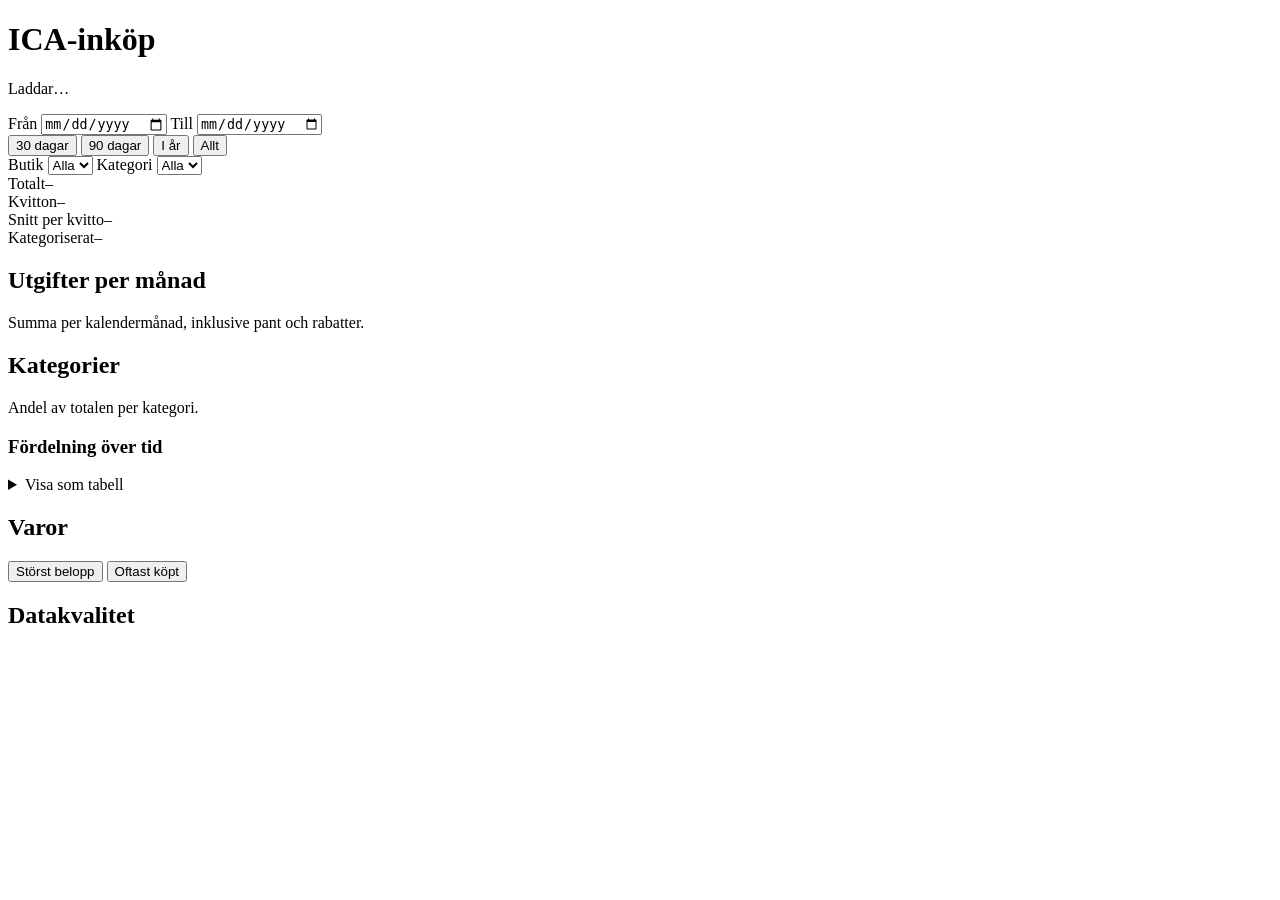
==== src/icakort/web/templates/index.html @ 54d0affa "Hämta, kategorisera och visa statistik över ICA-inköp Kartläggningen av datakällor gav ett tydligt s" ====
<!doctype html>
<html lang="sv">
<head>
  <meta charset="utf-8">
  <meta name="viewport" content="width=device-width, initial-scale=1">
  <title>ICA-inköp</title>
  <link rel="icon" href="data:,">
  <link rel="stylesheet" href="/static/app.css">
</head>
<body>
  <header class="page-head">
    <h1>ICA-inköp</h1>
    <p class="sub" id="period">Laddar…</p>
  </header>

  <div class="filters" role="group" aria-label="Filter">
    <label>Från <input type="date" id="f-from"></label>
    <label>Till <input type="date" id="f-to"></label>
    <div class="presets" role="group" aria-label="Snabbval period">
      <button type="button" data-preset="30">30 dagar</button>
      <button type="button" data-preset="90">90 dagar</button>
      <button type="button" data-preset="ytd">I år</button>
      <button type="button" data-preset="all" class="is-active">Allt</button>
    </div>
    <label>Butik <select id="f-store"><option value="">Alla</option></select></label>
    <label>Kategori <select id="f-category"><option value="">Alla</option></select></label>
  </div>

  <main>
    <section class="kpis" aria-label="Nyckeltal">
      <div class="tile"><span class="tile-label">Totalt</span><span class="tile-value" id="kpi-total">–</span></div>
      <div class="tile"><span class="tile-label">Kvitton</span><span class="tile-value" id="kpi-receipts">–</span></div>
      <div class="tile"><span class="tile-label">Snitt per kvitto</span><span class="tile-value" id="kpi-avg">–</span></div>
      <div class="tile"><span class="tile-label">Kategoriserat</span><span class="tile-value" id="kpi-coverage">–</span></div>
    </section>

    <section class="card">
      <h2>Utgifter per månad</h2>
      <p class="sub">Summa per kalendermånad, inklusive pant och rabatter.</p>
      <div class="viz-root" id="chart-monthly"></div>
    </section>

    <section class="card" id="card-stores" hidden>
      <h2>Per butik</h2>
      <div class="viz-root" id="chart-stores"></div>
    </section>

    <section class="card">
      <h2>Kategorier</h2>
      <p class="sub">Andel av totalen per kategori.</p>
      <div class="viz-root" id="chart-categories"></div>

      <h3>Fördelning över tid</h3>
      <div class="viz-root" id="chart-category-months"></div>
      <details class="table-view">
        <summary>Visa som tabell</summary>
        <div id="table-category-months"></div>
      </details>
    </section>

    <section class="card">
      <h2>Varor</h2>
      <div class="toolbar" role="group" aria-label="Sortering">
        <button type="button" data-order="spend" class="is-active">Störst belopp</button>
        <button type="button" data-order="count">Oftast köpt</button>
      </div>
      <div id="table-items"></div>
    </section>

    <section class="card" id="card-price" hidden>
      <h2 id="price-title">Prisutveckling</h2>
      <p class="sub">Styckpris per köptillfälle.</p>
      <div class="viz-root" id="chart-price"></div>
    </section>

    <section class="card">
      <h2>Datakvalitet</h2>
      <div id="quality"></div>
    </section>
  </main>

  <script src="/static/charts.js"></script>
  <script src="/static/app.js"></script>
</body>
</html>
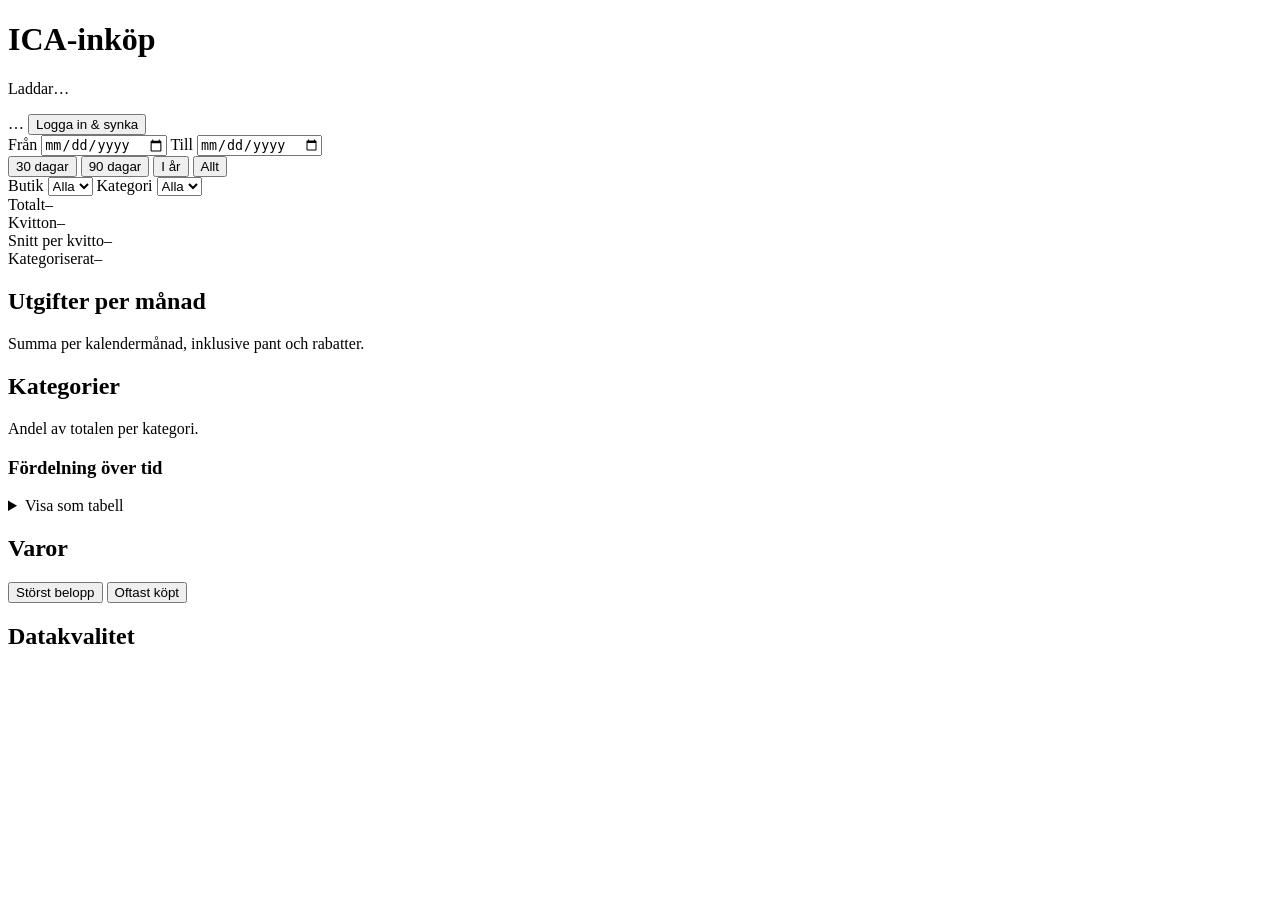
==== commit 1ef3f676: "Gör icakort till en containeriserad webbapp Grunden var CLI-först: dashboarden var en vy, allt arbet" ====
--- a/src/icakort/web/templates/index.html
+++ b/src/icakort/web/templates/index.html
@@ -9,9 +9,32 @@
 </head>
 <body>
   <header class="page-head">
-    <h1>ICA-inköp</h1>
-    <p class="sub" id="period">Laddar…</p>
+    <div class="head-row">
+      <div>
+        <h1>ICA-inköp</h1>
+        <p class="sub" id="period">Laddar…</p>
+      </div>
+      <div class="session" role="group" aria-label="Kvittohämtning">
+        <span class="session-state" id="session-state">…</span>
+        <button type="button" id="btn-sync" hidden>Synka nu</button>
+        <button type="button" id="btn-login" class="primary">Logga in &amp; synka</button>
+      </div>
+    </div>
   </header>
+
+  <section class="card job-panel" id="job-panel" hidden aria-live="polite">
+    <div class="job-head">
+      <h2 id="job-title">Jobb</h2>
+      <button type="button" id="job-dismiss" hidden>Stäng</button>
+    </div>
+    <div class="job-body">
+      <figure class="qr" id="job-qr" hidden>
+        <img id="job-qr-img" alt="QR-kod att skanna med BankID-appen" width="220" height="220">
+        <figcaption>Skanna med BankID-appen. Koden uppdateras automatiskt.</figcaption>
+      </figure>
+      <pre class="job-log" id="job-log"></pre>
+    </div>
+  </section>
 
   <div class="filters" role="group" aria-label="Filter">
     <label>Från <input type="date" id="f-from"></label>
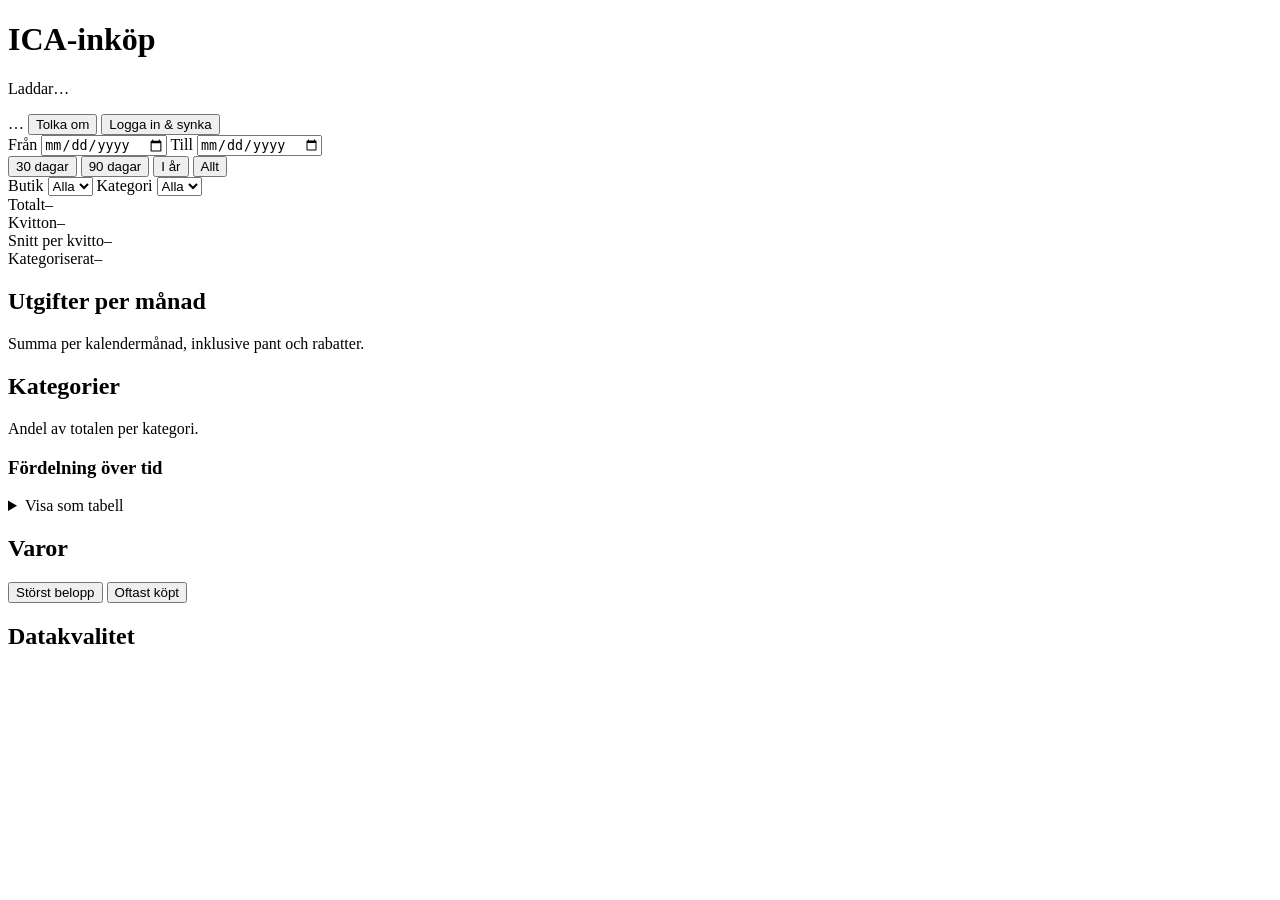
==== commit b8017902: "Rätta tolkningen som gav noll varurader på varje kvitto 602 kvitton hämtades korrekt men gav "(0 rad" ====
--- a/src/icakort/web/templates/index.html
+++ b/src/icakort/web/templates/index.html
@@ -16,6 +16,7 @@
       </div>
       <div class="session" role="group" aria-label="Kvittohämtning">
         <span class="session-state" id="session-state">…</span>
+        <button type="button" id="btn-reparse">Tolka om</button>
         <button type="button" id="btn-sync" hidden>Synka nu</button>
         <button type="button" id="btn-login" class="primary">Logga in &amp; synka</button>
       </div>
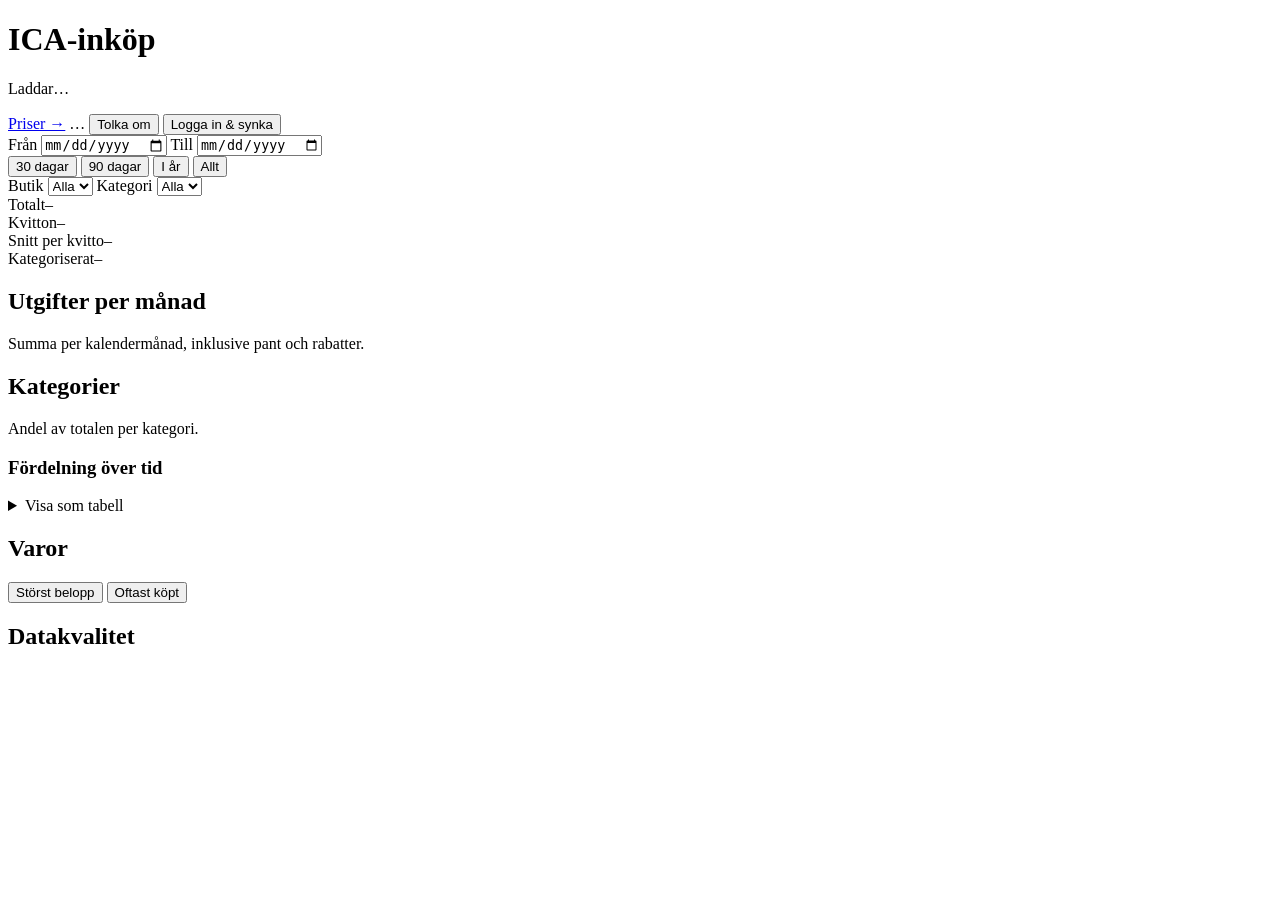
==== commit cc83f741: "Lägg till prisanalys, bulkkategorisering och undantagna varor Tre saker begränsade nyttan: kategoris" ====
--- a/src/icakort/web/templates/index.html
+++ b/src/icakort/web/templates/index.html
@@ -15,6 +15,7 @@
         <p class="sub" id="period">Laddar…</p>
       </div>
       <div class="session" role="group" aria-label="Kvittohämtning">
+        <a class="backlink" href="/priser">Priser →</a>
         <span class="session-state" id="session-state">…</span>
         <button type="button" id="btn-reparse">Tolka om</button>
         <button type="button" id="btn-sync" hidden>Synka nu</button>
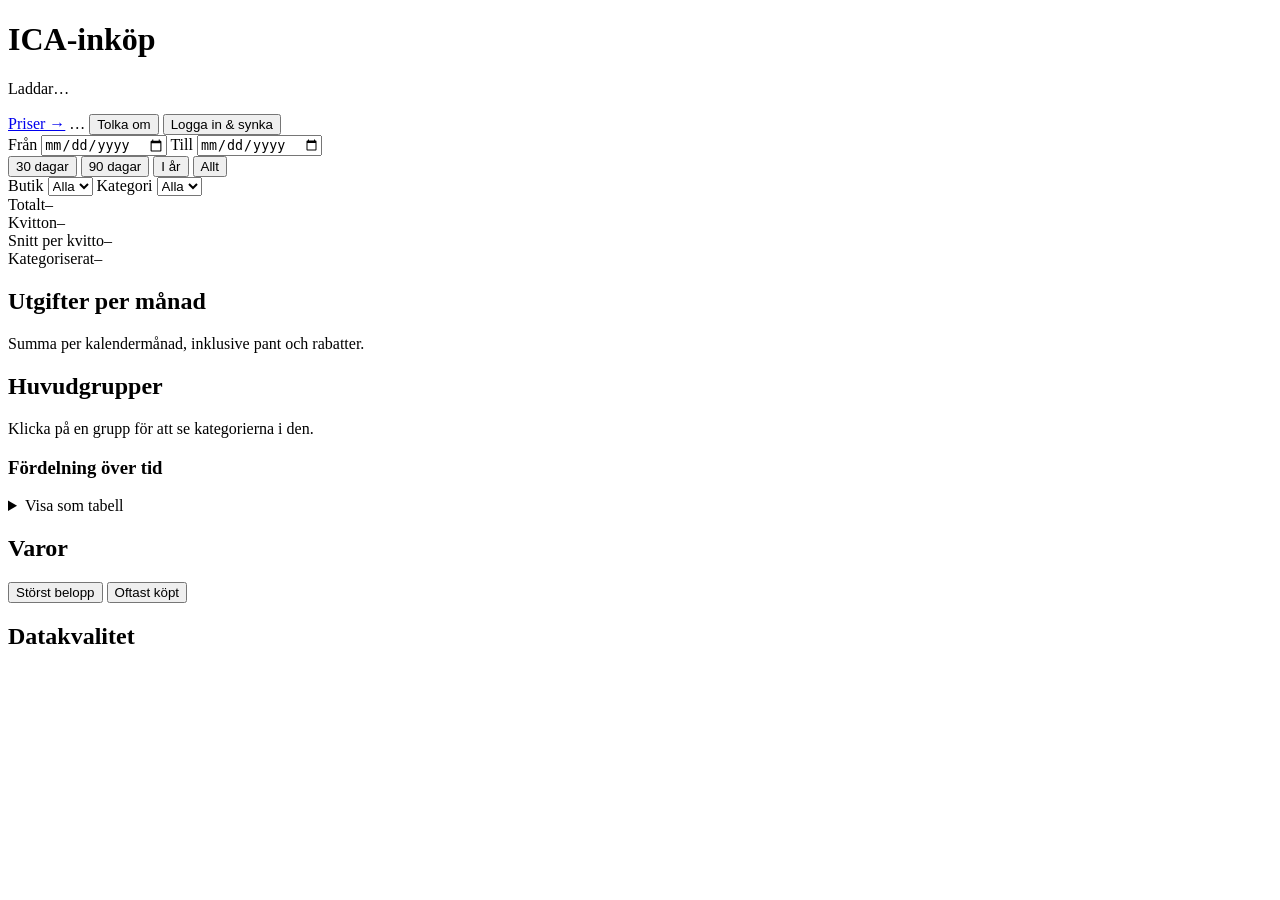
==== commit 0290b88f: "Dela upp kategorierna i två nivåer och låt Claude föreslå kategorier Kategorierna var för vida. Två " ====
--- a/src/icakort/web/templates/index.html
+++ b/src/icakort/web/templates/index.html
@@ -71,8 +71,11 @@
     </section>
 
     <section class="card">
-      <h2>Kategorier</h2>
-      <p class="sub">Andel av totalen per kategori.</p>
+      <div class="head-row">
+        <h2 id="category-level">Huvudgrupper</h2>
+        <button type="button" id="category-back" hidden>← Alla grupper</button>
+      </div>
+      <p class="sub">Klicka på en grupp för att se kategorierna i den.</p>
       <div class="viz-root" id="chart-categories"></div>
 
       <h3>Fördelning över tid</h3>
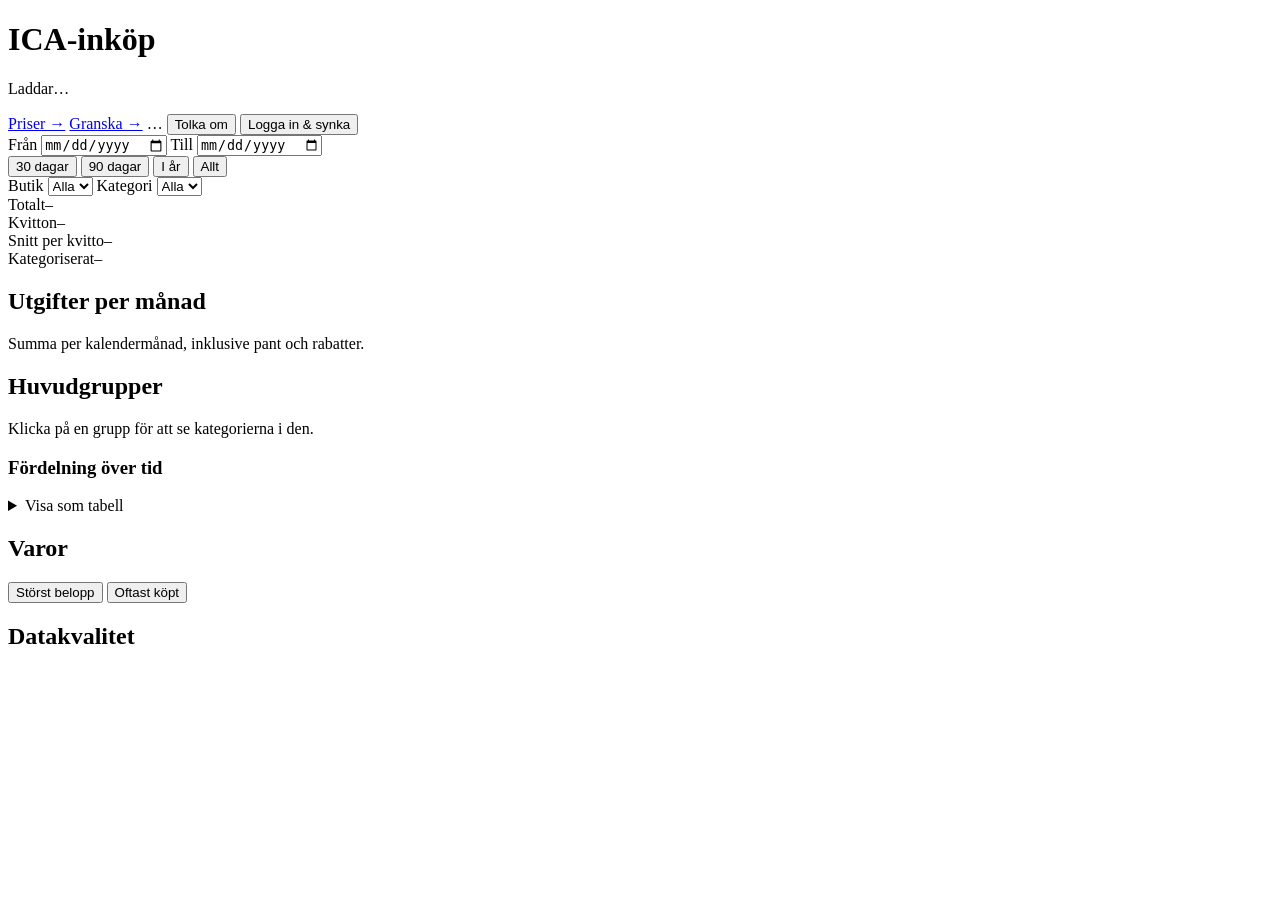
==== commit 131ee494: "Låt huvudordet vinna, och gör felkategoriseringar rättbara Fem rapporterade fel kom alla från regler" ====
--- a/src/icakort/web/templates/index.html
+++ b/src/icakort/web/templates/index.html
@@ -16,6 +16,7 @@
       </div>
       <div class="session" role="group" aria-label="Kvittohämtning">
         <a class="backlink" href="/priser">Priser →</a>
+        <a class="backlink" href="/granska">Granska →</a>
         <span class="session-state" id="session-state">…</span>
         <button type="button" id="btn-reparse">Tolka om</button>
         <button type="button" id="btn-sync" hidden>Synka nu</button>
